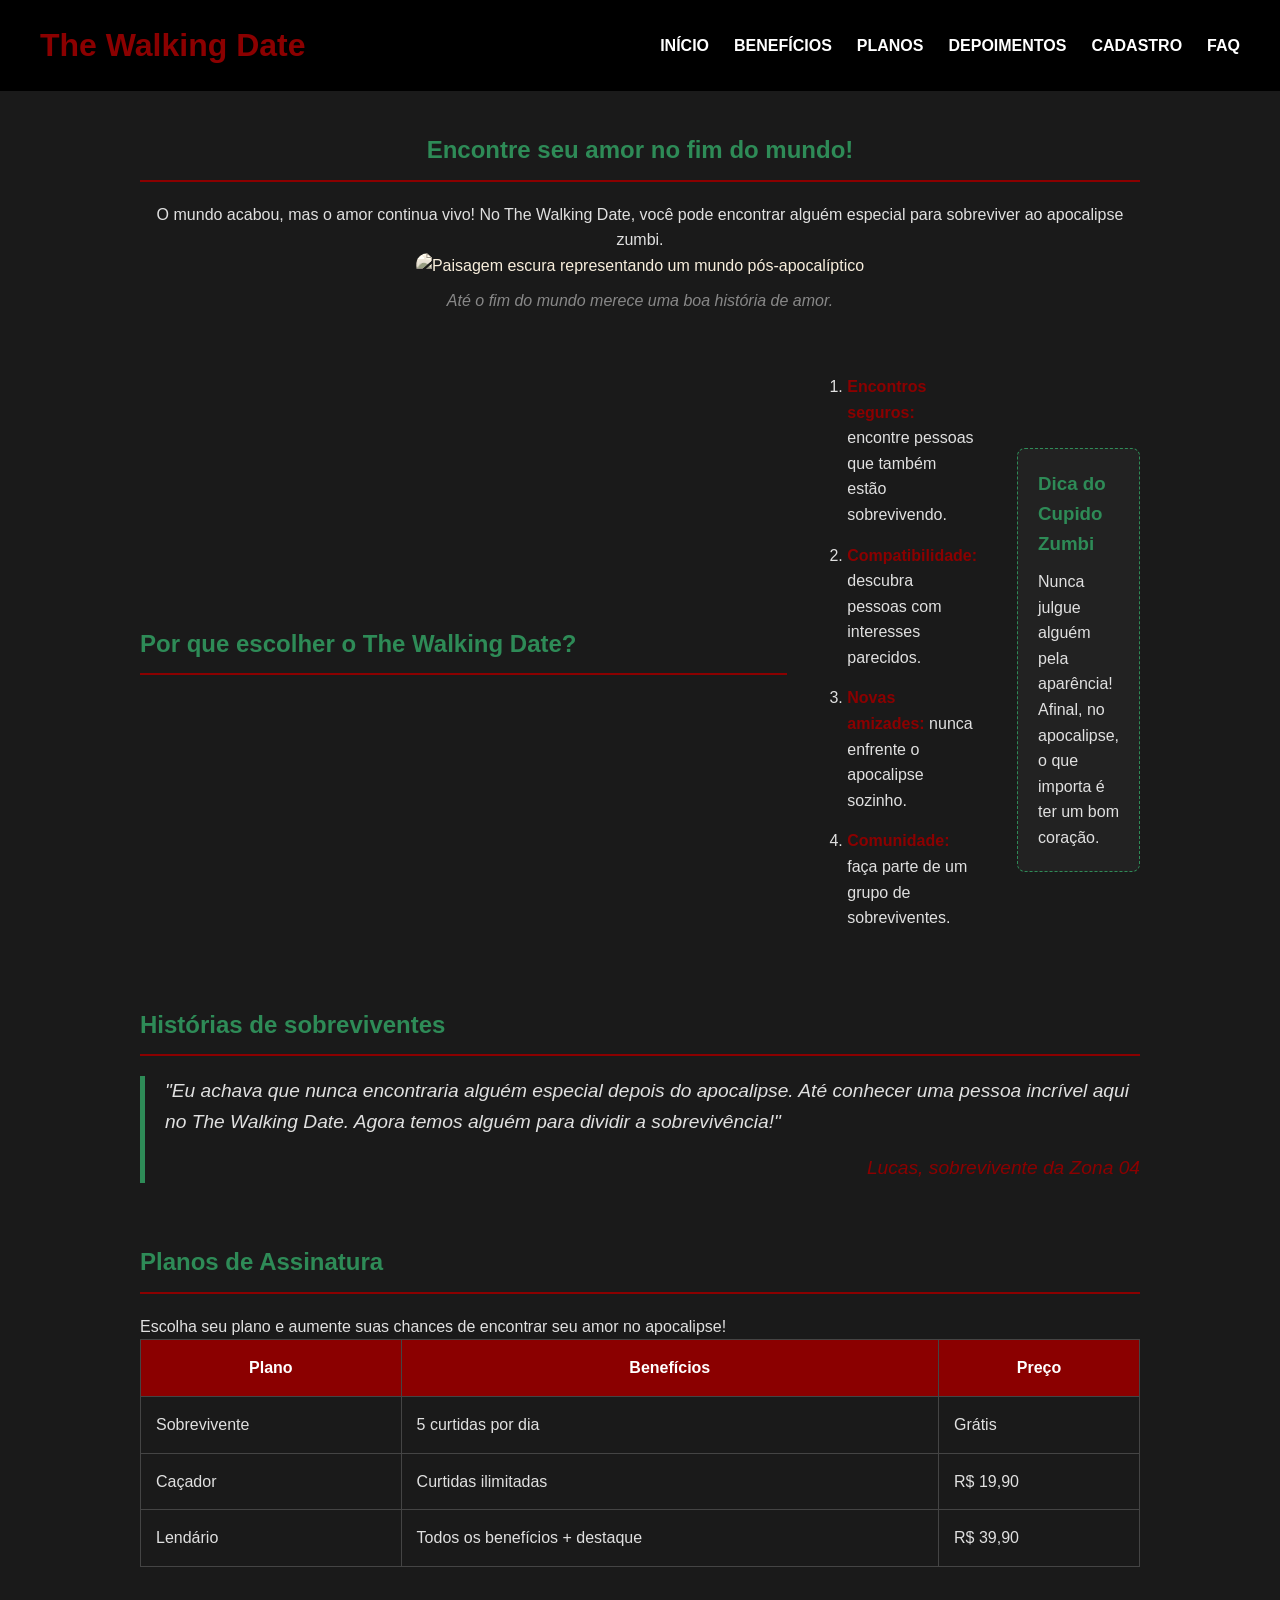
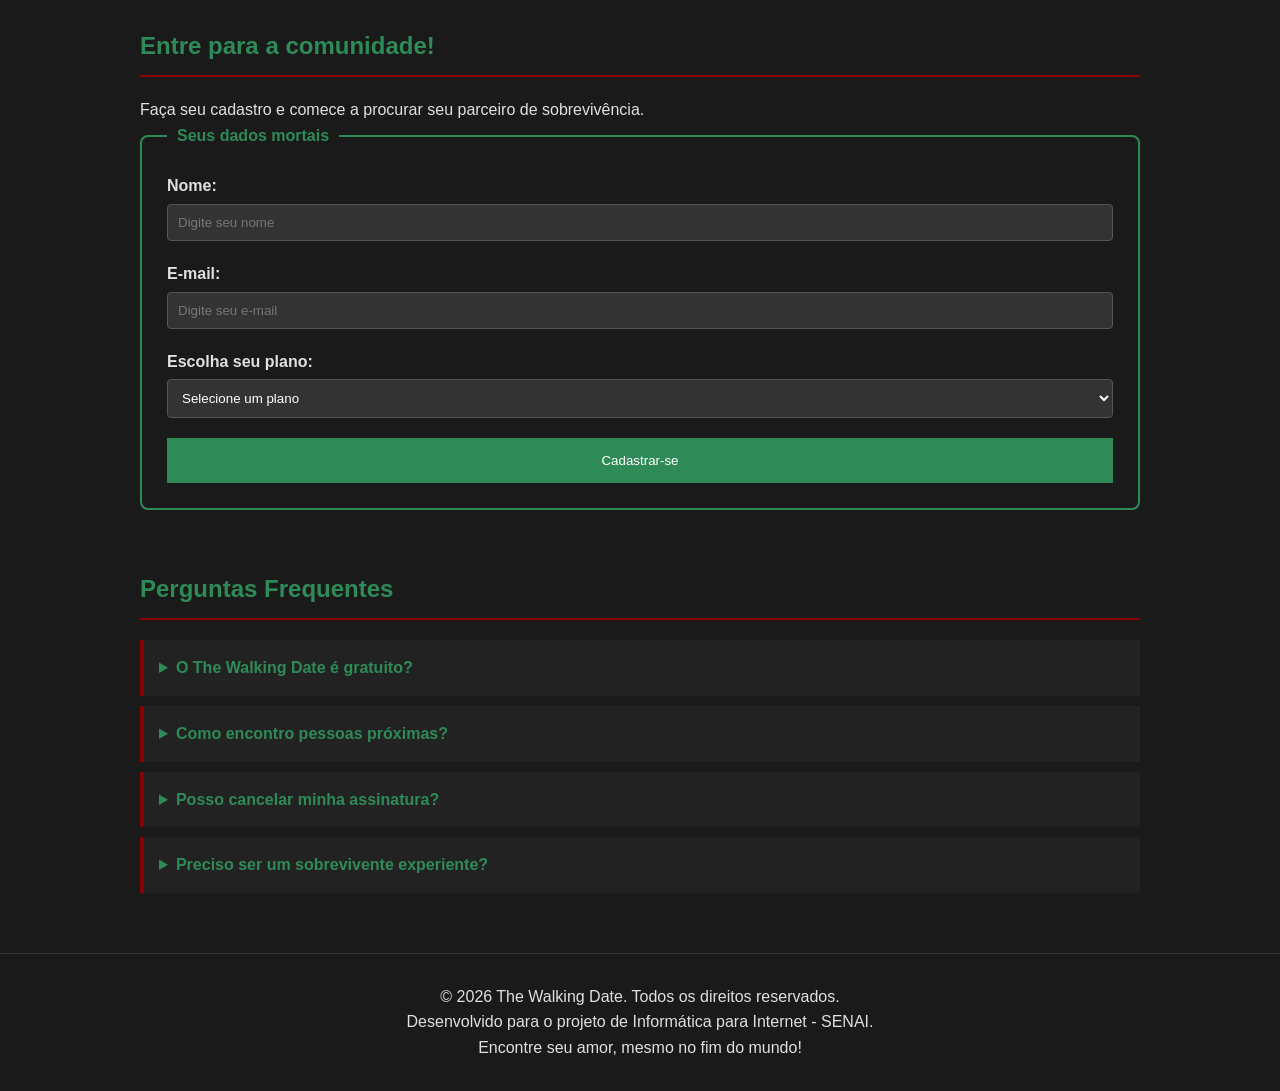
==== index.html @ b18cab32 "commit novo" ====
<!DOCTYPE html>
<html lang="pt-BR">

<head>
    <meta charset="UTF-8">
    <meta name="viewport" content="width=device-width, initial-scale=1.0">

    <title>The Walking Date | Encontre seu amor</title>

    <link rel="stylesheet" href="style.css">
</head>

<body>

    <header>

        <h1>The Walking Date</h1>

        <nav>
            <ul>
                <li><a href="#boas-vindas">Início</a></li>
                <li><a href="#beneficios">Benefícios</a></li>
                <li><a href="#planos">Planos</a></li>
                <li><a href="#depoimento">Depoimentos</a></li>
                <li><a href="#cadastro">Cadastro</a></li>
                <li><a href="#faq">FAQ</a></li>
            </ul>
        </nav>

    </header>


    <main>

        <section id="boas-vindas">

            <h2>Encontre seu amor no fim do mundo!</h2>

            <p>
                O mundo acabou, mas o amor continua vivo!
                No The Walking Date, você pode encontrar alguém
                especial para sobreviver ao apocalipse zumbi.
            </p>

            <figure>
                <img
                    src="https://images.unsplash.com/photo-1519608487953-e999c86e7455"
                    alt="Paisagem escura representando um mundo pós-apocalíptico">

                <figcaption>
                    Até o fim do mundo merece uma boa história de amor.
                </figcaption>
            </figure>

        </section>


        <section id="beneficios">

            <h2>Por que escolher o The Walking Date?</h2>

            <ol>
                <li>
                    <strong>Encontros seguros:</strong>
                    encontre pessoas que também estão sobrevivendo.
                </li>

                <li>
                    <strong>Compatibilidade:</strong>
                    descubra pessoas com interesses parecidos.
                </li>

                <li>
                    <strong>Novas amizades:</strong>
                    nunca enfrente o apocalipse sozinho.
                </li>

                <li>
                    <strong>Comunidade:</strong>
                    faça parte de um grupo de sobreviventes.
                </li>
            </ol>

            <aside>
                <h3>Dica do Cupido Zumbi</h3>

                <p>
                    Nunca julgue alguém pela aparência!
                    Afinal, no apocalipse, o que importa é
                    ter um bom coração.
                </p>
            </aside>

        </section>


        <section id="depoimento">

            <h2>Histórias de sobreviventes</h2>

            <blockquote>
                "Eu achava que nunca encontraria alguém
                especial depois do apocalipse. Até conhecer
                uma pessoa incrível aqui no The Walking Date.
                Agora temos alguém para dividir a sobrevivência!"

                <cite>Lucas, sobrevivente da Zona 04</cite>
            </blockquote>

        </section>

        <section id="planos">

            <h2>Planos de Assinatura</h2>

            <p>
                Escolha seu plano e aumente suas chances
                de encontrar seu amor no apocalipse!
            </p>

            <table>

                <thead>
                    <tr>
                        <th>Plano</th>
                        <th>Benefícios</th>
                        <th>Preço</th>
                    </tr>
                </thead>

                <tbody>
                    <tr>
                        <td>Sobrevivente</td>
                        <td>5 curtidas por dia</td>
                        <td>Grátis</td>
                    </tr>

                    <tr>
                        <td>Caçador</td>
                        <td>Curtidas ilimitadas</td>
                        <td>R$ 19,90</td>
                    </tr>

                    <tr>
                        <td>Lendário</td>
                        <td>Todos os benefícios + destaque</td>
                        <td>R$ 39,90</td>
                    </tr>
                </tbody>

            </table>

        </section>


        <section id="cadastro">

            <h2>Entre para a comunidade!</h2>

            <p>
                Faça seu cadastro e comece a procurar
                seu parceiro de sobrevivência.
            </p>

            <form action="#" method="post">

                <fieldset>

                    <legend>Seus dados mortais</legend>

                    <label for="nome">Nome:</label>
                    <input
                        type="text"
                        id="nome"
                        name="nome"
                        placeholder="Digite seu nome"
                        required>

                    <label for="email">E-mail:</label>
                    <input
                        type="email"
                        id="email"
                        name="email"
                        placeholder="Digite seu e-mail"
                        required>

                    <label for="plano">Escolha seu plano:</label>

                    <select id="plano" name="plano" required>

                        <option value="">Selecione um plano</option>
                        <option value="sobrevivente">Sobrevivente</option>
                        <option value="cacador">Caçador</option>
                        <option value="lendario">Lendário</option>

                    </select>

                    <button type="submit">
                        Cadastrar-se
                    </button>

                </fieldset>

            </form>

        </section>


        <section id="faq">

            <h2>Perguntas Frequentes</h2>

            <details>
                <summary>O The Walking Date é gratuito?</summary>

                <p>
                    Sim! Você pode utilizar o plano Sobrevivente
                    gratuitamente e conhecer outras pessoas.
                </p>
            </details>

            <details>
                <summary>Como encontro pessoas próximas?</summary>

                <p>
                    Nossa comunidade ajuda você a conhecer
                    outros sobreviventes e encontrar pessoas
                    com interesses semelhantes.
                </p>
            </details>

            <details>
                <summary>Posso cancelar minha assinatura?</summary>

                <p>
                    Sim! Você pode cancelar seu plano pago
                    quando desejar.
                </p>
            </details>

            <details>
                <summary>Preciso ser um sobrevivente experiente?</summary>

                <p>
                    Não! Todos são bem-vindos, desde iniciantes
                    até sobreviventes experientes.
                </p>
            </details>

        </section>

    </main>

    <footer>

        <p>
            &copy; 2026 The Walking Date.
            Todos os direitos reservados.
        </p>

        <p>
            Desenvolvido para o projeto de Informática
            para Internet - SENAI.
        </p>

        <p>
            Encontre seu amor, mesmo no fim do mundo!
        </p>

    </footer>

</body>

</html>
---- style.css ----
* {
    margin: 0;
    padding: 0;
    box-sizing: border-box;
}


:root {
    --cor-sangue: #8b0000;
    --cor-zumbi: #2e8b57;
}


body {
    background-color: #1a1a1a;
    color: #e0e0e0;
    font-family: 'Arial', sans-serif;
    line-height: 1.6;
}

header {
    background-color: #000000;
    padding: 20px 40px;

    display: flex;
    justify-content: space-between;
    align-items: center;
}

header h1 {
    color: var(--cor-sangue);
}

nav ul {
    display: flex;
    gap: 25px;
    list-style: none;
}

nav a {
    text-decoration: none;
    color: #ffffff;
    font-weight: bold;
    text-transform: uppercase;
    transition: color 0.3s ease;
}

nav a:hover {
    color: var(--cor-zumbi);
}

main {
    max-width: 1000px;
    margin: 40px auto;
}

section {
    margin-bottom: 60px;
}

h2 {
    color: var(--cor-zumbi);
    border-bottom: 2px solid var(--cor-sangue);
    padding-bottom: 10px;
    margin-bottom: 20px;
}

#boas-vindas {
    text-align: center;
}

img {
    max-width: 100%;
    height: auto;
    border-radius: 12px;

    filter: grayscale(80%) sepia(30%);
    transition: filter 0.5s ease;
}

img:hover {
    filter: none;
}

figcaption {
    font-style: italic;
    color: #888;
    margin-top: 10px;
}

#beneficios {
    display: flex;
    gap: 40px;
    align-items: center;
}


#beneficios h2 {
    width: 100%;
}


#beneficios ol {
    padding-left: 20px;
    flex: 2;
}

#beneficios li {
    margin-bottom: 15px;
}

strong {
    color: var(--cor-sangue);
}

aside {
    background-color: #222222;
    padding: 20px;
    border-radius: 8px;
    border: 1px dashed var(--cor-zumbi);
    flex: 1;
}


aside h3 {
    color: var(--cor-zumbi);
    margin-bottom: 10px;
}


blockquote {
    font-size: 1.2rem;
    font-style: italic;

    border-left: 5px solid var(--cor-zumbi);
    padding-left: 20px;
}

cite {
    display: block;
    text-align: right;
    color: var(--cor-sangue);
    margin-top: 15px;
}


table {
    width: 100%;
    border-collapse: collapse;
}


th,
td {
    border: 1px solid #444;
    padding: 15px;
}


th {
    background-color: var(--cor-sangue);
    color: #ffffff;
}


fieldset {
    border: 2px solid var(--cor-zumbi);
    padding: 25px;
    border-radius: 8px;
}


legend {
    color: var(--cor-zumbi);
    font-weight: bold;
    padding: 0 10px;
}


label {
    display: block;
    margin-bottom: 5px;
    font-weight: bold;
}

input[type="text"],
input[type="email"],
select {
    width: 100%;
    padding: 10px;
    margin-bottom: 20px;
    border-radius: 4px;

    background-color: #333;
    color: #fff;
    border: 1px solid #555;
}

input[type="text"]:focus,
input[type="email"]:focus,
select:focus {
    outline: none;
    border-color: var(--cor-zumbi);
}

button[type="submit"] {
    background-color: var(--cor-zumbi);
    color: white;

    padding: 15px 30px;
    border: none;
    cursor: pointer;
    width: 100%;
}


button[type="submit"]:hover {
    background-color: var(--cor-sangue);
}



details {
    background-color: #222;
    padding: 15px;
    margin-bottom: 10px;
    border-left: 4px solid var(--cor-sangue);
}



summary {
    cursor: pointer;
    font-weight: bold;
    color: var(--cor-zumbi);
}



details p {
    margin-top: 15px;
    color: #bbb;
}



footer {
    text-align: center;
    padding: 30px;
    margin-top: 40px;
    border-top: 1px solid #333;
}



@media (max-width: 768px) {

    /* Cabeçalho em coluna */

    header {
        flex-direction: column;
        gap: 15px;
    }


    nav ul {
        flex-wrap: wrap;
        justify-content: center;
        gap: 15px;
    }


    #beneficios {
        flex-direction: column;
    }

    main {
        margin: 40px 20px;
    }


    table {
        font-size: 14px;
    }

    th,
    td {
        padding: 10px;
    }

}
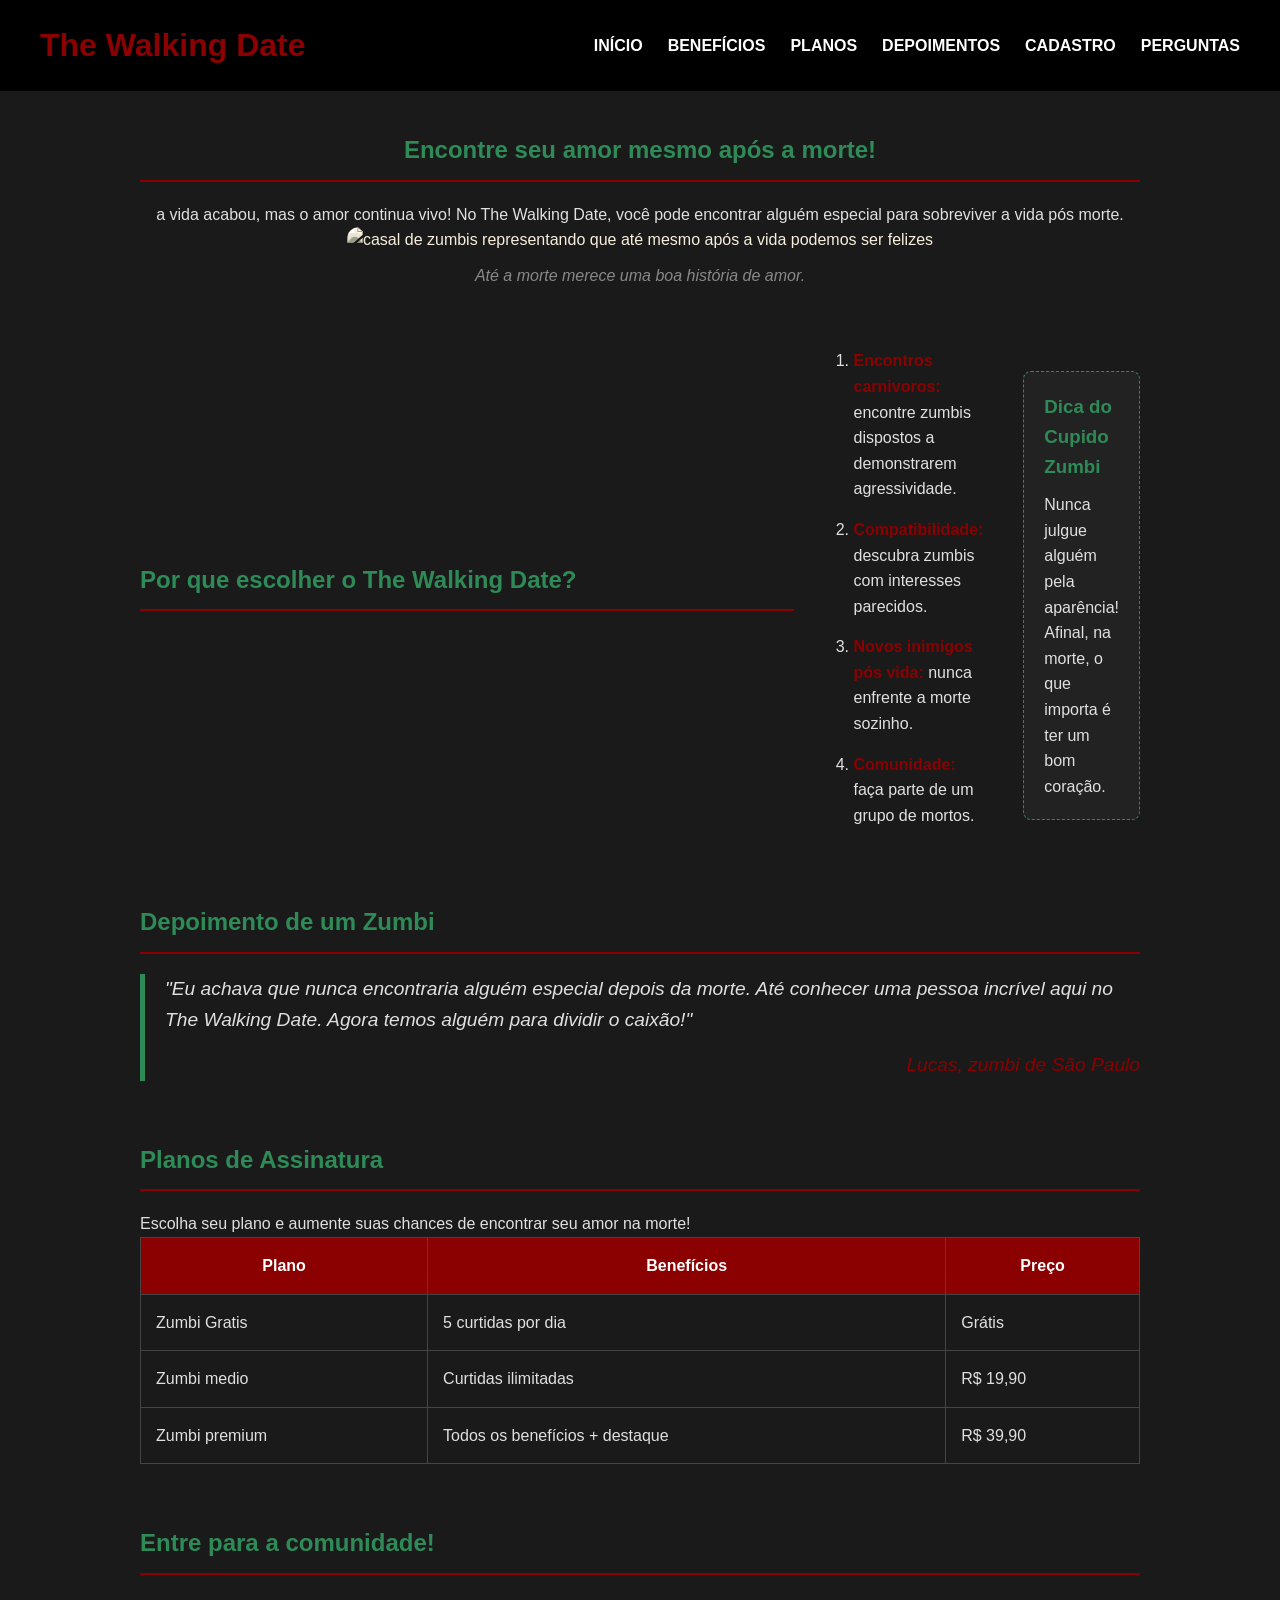
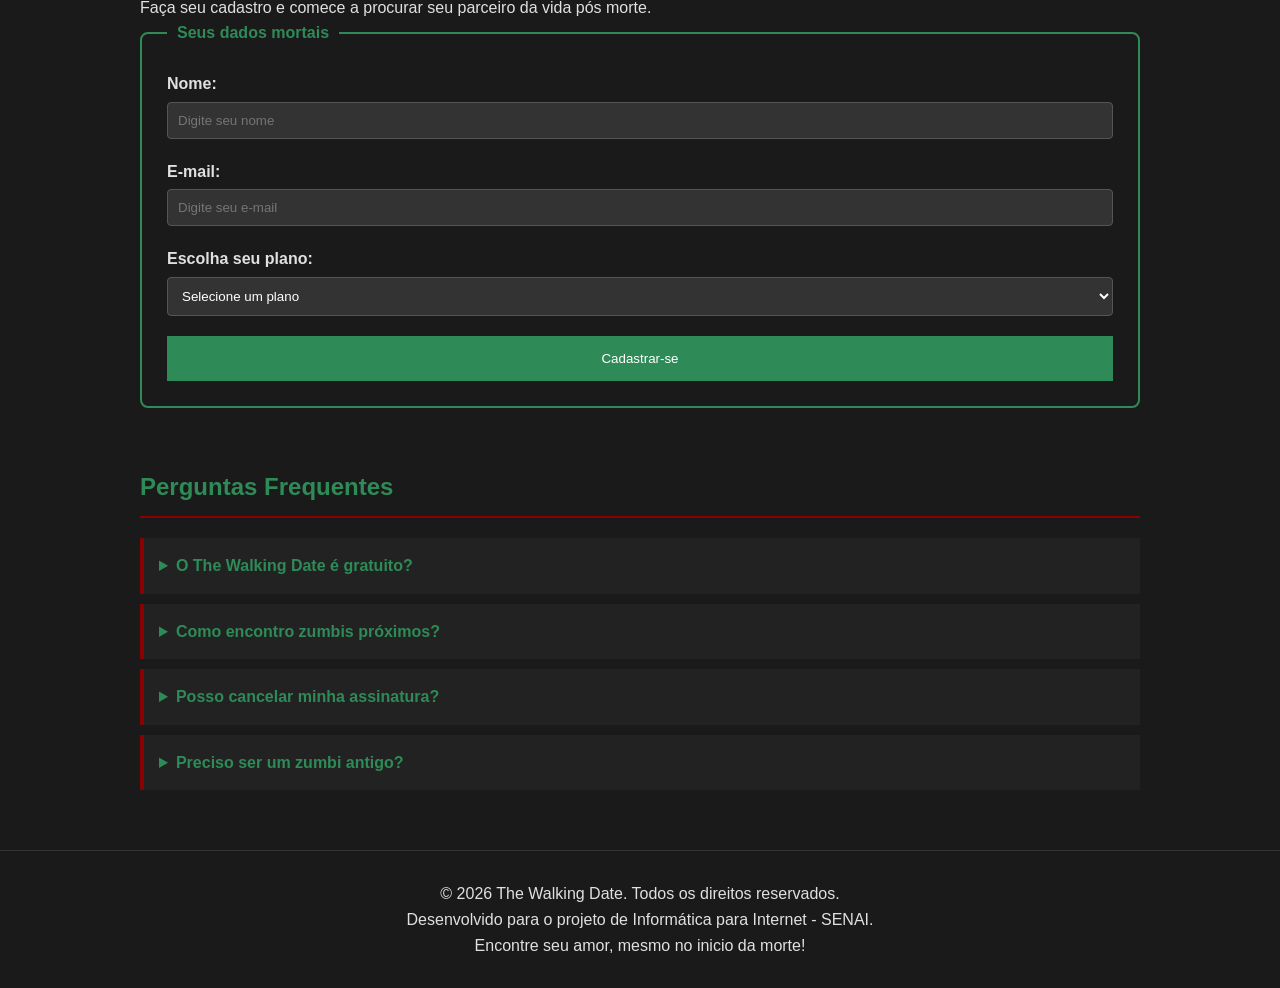
==== commit 5464d33d: "caio 67" ====
--- a/index.html
+++ b/index.html
@@ -23,7 +23,7 @@
                 <li><a href="#planos">Planos</a></li>
                 <li><a href="#depoimento">Depoimentos</a></li>
                 <li><a href="#cadastro">Cadastro</a></li>
-                <li><a href="#faq">FAQ</a></li>
+                <li><a href="#perguntas">Perguntas</a></li>
             </ul>
         </nav>
 
@@ -34,21 +34,21 @@
 
         <section id="boas-vindas">
 
-            <h2>Encontre seu amor no fim do mundo!</h2>
+            <h2>Encontre seu amor mesmo após a morte!</h2>
 
             <p>
-                O mundo acabou, mas o amor continua vivo!
+                a vida acabou, mas o amor continua vivo!
                 No The Walking Date, você pode encontrar alguém
-                especial para sobreviver ao apocalipse zumbi.
+                especial para sobreviver a vida pós morte.
             </p>
 
             <figure>
                 <img
-                    src="https://images.unsplash.com/photo-1519608487953-e999c86e7455"
-                    alt="Paisagem escura representando um mundo pós-apocalíptico">
+                    src="https://conteudo.imguol.com.br/c/noticias/2013/06/01/1jun2013---casal-vestido-de-zumbi-posa-para-foto-durante-a-sexta-edicao-da-zombie-walkie-caminhada-zumbi-em-praga-na-republica-tcheca-1370127202845_956x500.jpg"
+                    alt="casal de zumbis representando que até mesmo após a vida podemos ser felizes">
 
                 <figcaption>
-                    Até o fim do mundo merece uma boa história de amor.
+                    Até a morte merece uma boa história de amor.
                 </figcaption>
             </figure>
 
@@ -61,23 +61,23 @@
 
             <ol>
                 <li>
-                    <strong>Encontros seguros:</strong>
-                    encontre pessoas que também estão sobrevivendo.
+                    <strong>Encontros carnivoros:</strong>
+                    encontre zumbis dispostos a demonstrarem agressividade.
                 </li>
 
                 <li>
                     <strong>Compatibilidade:</strong>
-                    descubra pessoas com interesses parecidos.
-                </li>
-
-                <li>
-                    <strong>Novas amizades:</strong>
-                    nunca enfrente o apocalipse sozinho.
+                    descubra zumbis com interesses parecidos.
+                </li>
+
+                <li>
+                    <strong>Novos inimigos pós vida:</strong>
+                    nunca enfrente a morte sozinho.
                 </li>
 
                 <li>
                     <strong>Comunidade:</strong>
-                    faça parte de um grupo de sobreviventes.
+                    faça parte de um grupo de mortos.
                 </li>
             </ol>
 
@@ -86,7 +86,7 @@
 
                 <p>
                     Nunca julgue alguém pela aparência!
-                    Afinal, no apocalipse, o que importa é
+                    Afinal, na morte, o que importa é
                     ter um bom coração.
                 </p>
             </aside>
@@ -96,15 +96,15 @@
 
         <section id="depoimento">
 
-            <h2>Histórias de sobreviventes</h2>
+            <h2>Depoimento de um Zumbi</h2>
 
             <blockquote>
                 "Eu achava que nunca encontraria alguém
-                especial depois do apocalipse. Até conhecer
+                especial depois da morte. Até conhecer
                 uma pessoa incrível aqui no The Walking Date.
-                Agora temos alguém para dividir a sobrevivência!"
-
-                <cite>Lucas, sobrevivente da Zona 04</cite>
+                Agora temos alguém para dividir o caixão!"
+
+                <cite>Lucas, zumbi de São Paulo</cite>
             </blockquote>
 
         </section>
@@ -115,7 +115,7 @@
 
             <p>
                 Escolha seu plano e aumente suas chances
-                de encontrar seu amor no apocalipse!
+                de encontrar seu amor na morte!
             </p>
 
             <table>
@@ -130,19 +130,19 @@
 
                 <tbody>
                     <tr>
-                        <td>Sobrevivente</td>
+                        <td>Zumbi Gratis</td>
                         <td>5 curtidas por dia</td>
                         <td>Grátis</td>
                     </tr>
 
                     <tr>
-                        <td>Caçador</td>
+                        <td>Zumbi medio</td>
                         <td>Curtidas ilimitadas</td>
                         <td>R$ 19,90</td>
                     </tr>
 
                     <tr>
-                        <td>Lendário</td>
+                        <td>Zumbi premium</td>
                         <td>Todos os benefícios + destaque</td>
                         <td>R$ 39,90</td>
                     </tr>
@@ -159,7 +159,7 @@
 
             <p>
                 Faça seu cadastro e comece a procurar
-                seu parceiro de sobrevivência.
+                seu parceiro da vida pós morte.
             </p>
 
             <form action="#" method="post">
@@ -189,9 +189,9 @@
                     <select id="plano" name="plano" required>
 
                         <option value="">Selecione um plano</option>
-                        <option value="sobrevivente">Sobrevivente</option>
-                        <option value="cacador">Caçador</option>
-                        <option value="lendario">Lendário</option>
+                        <option value="sobrevivente">Zumbi Gratis</option>
+                        <option value="cacador">Zumbi medio</option>
+                        <option value="lendario">Zumbi premium</option>
 
                     </select>
 
@@ -206,7 +206,7 @@
         </section>
 
 
-        <section id="faq">
+        <section id="perguntas">
 
             <h2>Perguntas Frequentes</h2>
 
@@ -220,11 +220,11 @@
             </details>
 
             <details>
-                <summary>Como encontro pessoas próximas?</summary>
+                <summary>Como encontro zumbis próximos?</summary>
 
                 <p>
                     Nossa comunidade ajuda você a conhecer
-                    outros sobreviventes e encontrar pessoas
+                    outros zumbis e encontrar mortos
                     com interesses semelhantes.
                 </p>
             </details>
@@ -239,11 +239,11 @@
             </details>
 
             <details>
-                <summary>Preciso ser um sobrevivente experiente?</summary>
+                <summary>Preciso ser um zumbi antigo?</summary>
 
                 <p>
                     Não! Todos são bem-vindos, desde iniciantes
-                    até sobreviventes experientes.
+                    até zumbis antigos.
                 </p>
             </details>
 
@@ -264,7 +264,7 @@
         </p>
 
         <p>
-            Encontre seu amor, mesmo no fim do mundo!
+            Encontre seu amor, mesmo no inicio da morte!
         </p>
 
     </footer>
